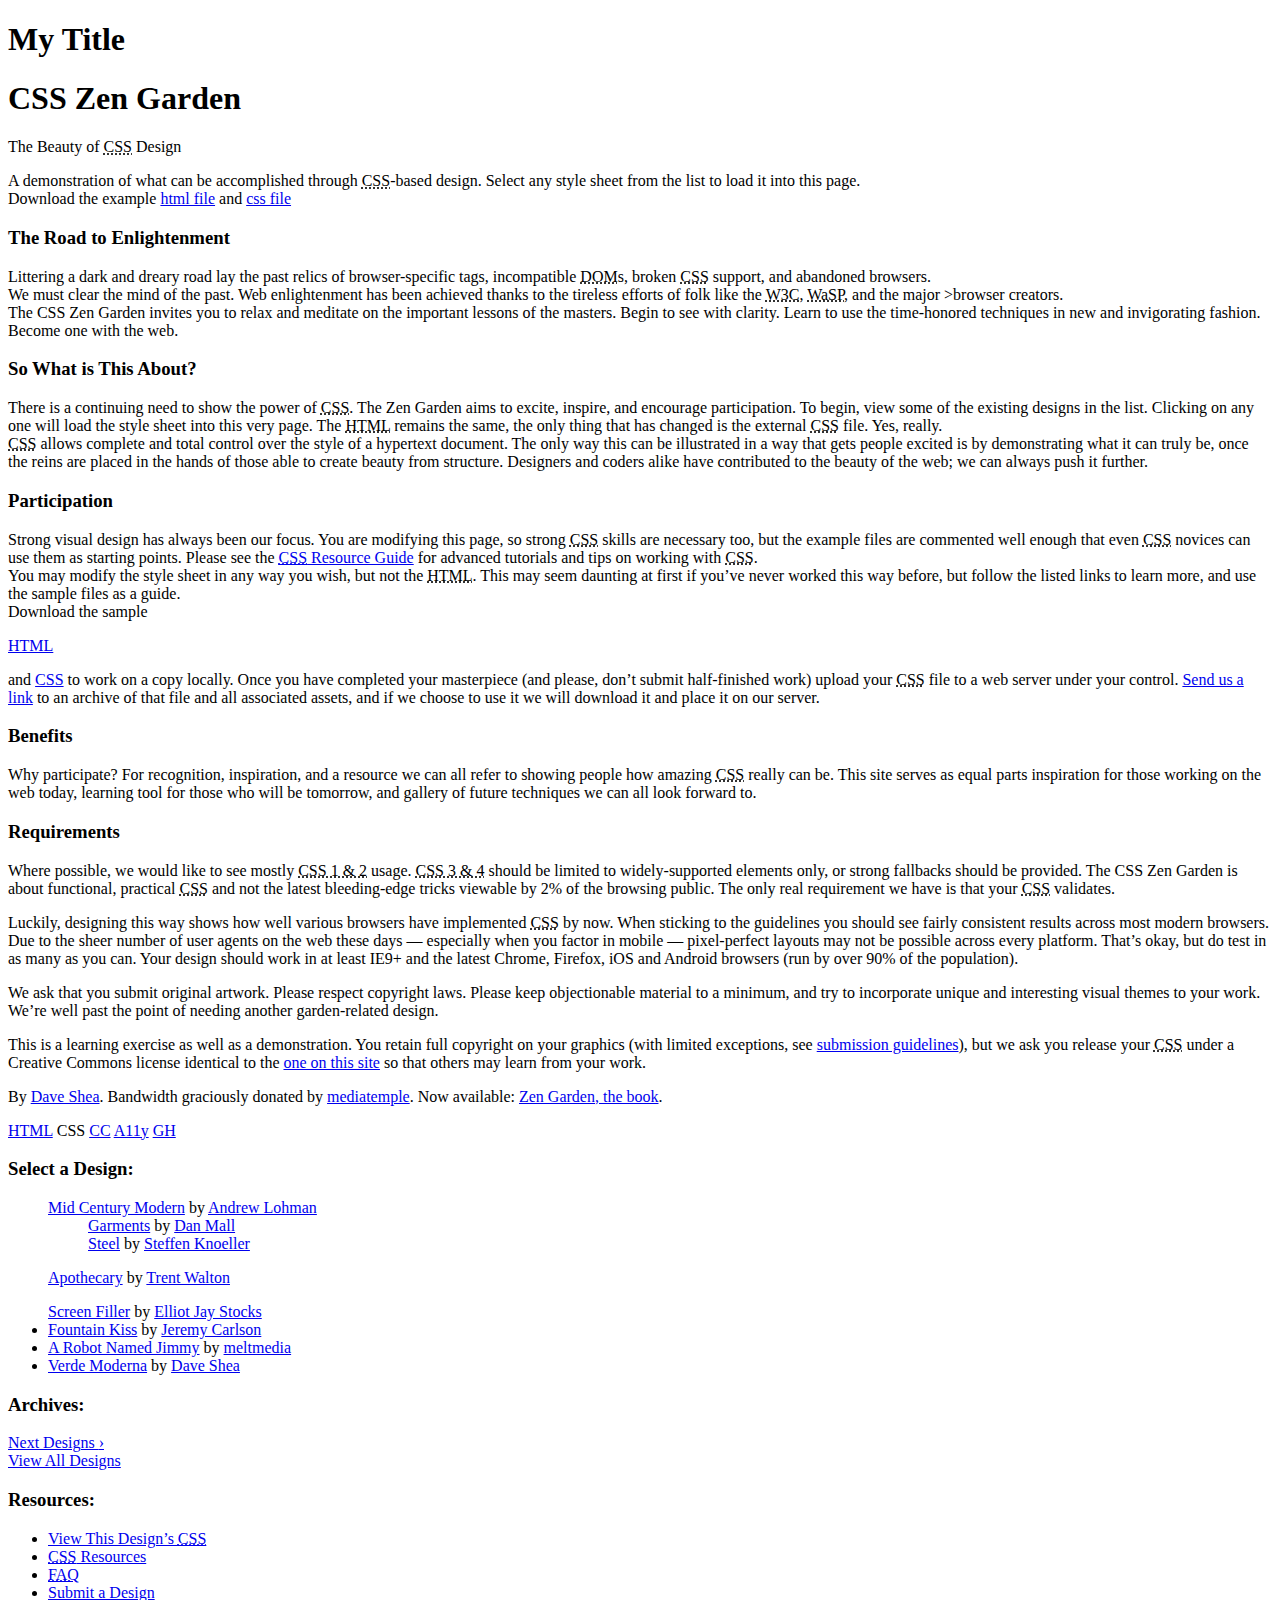
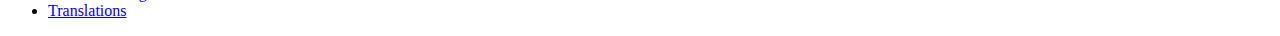
==== week1/7. Broken HTML/index.html @ df3f18fb "Add files via upload" ====
<!DOCTYPE html>
<html lang="en">
<head>
	<meta charset="utf-8">
	<title>My Title</title>
	
</head>
<body id="css-zen-garden">
<div class="page-wrapper">
	<header>
		<h1>My Title</h1>
	</header>
	<section class="intro" id="css-zen-garden">
		<header>
			<h1>CSS Zen Garden</h1>
			<p>The Beauty of <abbr disabled title="Cascading Style Sheets">CSS</abbr> Design</p>
		</header>

		<div class="summary" id="zen-summary" role="article">
			<p>A demonstration of what can be accomplished through <abbr title="Cascading Style Sheets">CSS</abbr>-based design. Select any style sheet from the list to load it into this page.<br>
			Download the example <a href="/examples/index" title="This page's source HTML code, not to be modified.">html file</a> and <a href="/examples/style.css" title="This page's sample CSS, the file you may modify.">css file</a></p>
		</div>

		<div class="preamble" id="zen-preamble" role="article">
			<h3>The Road to Enlightenment</h3>
			<p>Littering a dark and dreary road lay the past relics of browser-specific tags, incompatible <abbr title="Document Object Model">DOM</abbr>s, broken <abbr title="Cascading Style Sheets">CSS</abbr> support, and abandoned browsers.<br>
			We must clear the mind of the past. Web enlightenment has been achieved thanks to the tireless efforts of folk like the <abbr title="World Wide Web Consortium">W3C</abbr>, <abbr title="Web Standards Project">WaSP</abbr>, and the major >browser creators.<br>
			The CSS Zen Garden invites you to relax and meditate on the important lessons of the masters. Begin to see with clarity. Learn to use the time-honored techniques in new and invigorating fashion. Become one with the web.</p>
		</div>
	</section>

	<div class="main supporting" id="zen-supporting" role="main">
		<div class="explanation" id="zen-explanation" role="article">
			<h3>So What is This About?</h3>
			<p>There is a continuing need to show the power of <abbr title="Cascading Style Sheets">CSS</abbr>. The Zen Garden aims to excite, inspire, and encourage participation. To begin, view some of the existing designs in the list. Clicking on any one will load the style sheet into this very page. The <abbr title="HyperText Markup Language">HTML</abbr> remains the same, the only thing that has changed is the external <abbr title="Cascading Style Sheets">CSS</abbr> file. Yes, really.<br>
			<abbr title="Cascading Style Sheets">CSS</abbr> allows complete and total control over the style of a hypertext document. The only way this can be illustrated in a way that gets people excited is by demonstrating what it can truly be, once the reins are placed in the hands of those able to create beauty from structure. Designers and coders alike have contributed to the beauty of the web; we can always push it further.</p>
		</div>

		<div class="participation" id="zen-participation" role="article">
			<h3><div>Participation</div></h3>
			<p>Strong visual design has always been our focus. You are modifying this page, so strong <abbr title="Cascading Style Sheets">CSS</abbr> skills are necessary too, but the example files are commented well enough that even <abbr title="Cascading Style Sheets">CSS</abbr> novices can use them as starting points. Please see the <a href="http://www.mezzoblue.com/zengarden/resources/" title="A listing of CSS-related resources"><abbr title="Cascading Style Sheets">CSS</abbr> Resource Guide</a> for advanced tutorials and tips on working with <abbr title="Cascading Style Sheets">CSS</abbr>.<br>
			You may modify the style sheet in any way you wish, but not the <abbr title="HyperText Markup Language">HTML</abbr>. This may seem daunting at first if you’ve never worked this way before, but follow the listed links to learn more, and use the sample files as a guide.<br>
			Download the sample <a href="/examples/index" title="This page's source HTML code, not to be modified."><p>HTML</p></a> and <a href="/examples/style.css" title="This page's sample CSS, the file you may modify.">CSS</a> to work on a copy locally. Once you have completed your masterpiece (and please, don’t submit half-finished work) upload your <abbr title="Cascading Style Sheets">CSS</abbr> file to a web server under your control. <a href="http://www.mezzoblue.com/zengarden/submit/" title="Use the contact form to send us your CSS file">Send us a link</a> to an archive of that file and all associated assets, and if we choose to use it we will download it and place it on our server.</p>
		</div>

		<div class="benefits" id="zen-benefits" role="article">
			<h3>Benefits</h3>
			<p>Why participate? For recognition, inspiration, and a resource we can all refer to showing people how amazing <abbr title="Cascading Style Sheets">CSS</abbr> really can be. This site serves as equal parts inspiration for those working on the web today, learning tool for those who will be tomorrow, and gallery of future techniques we can all look forward to.</p>
		</div>

		<div class="requirements" id="zen-requirements" role="article" action="index.php">
			<h3>Requirements</h3>
			<p>Where possible, we would like to see mostly <abbr title="Cascading Style Sheets, levels 1 and 2">CSS 1 &amp; 2</abbr> usage. <abbr title="Cascading Style Sheets, levels 3 and 4">CSS 3 &amp; 4</abbr> should be limited to widely-supported elements only, or strong fallbacks should be provided. The CSS Zen Garden is about functional, practical <abbr title="Cascading Style Sheets">CSS</abbr> and not the latest bleeding-edge tricks viewable by 2% of the browsing public. The only real requirement we have is that your <abbr title="Cascading Style Sheets">CSS</abbr> validates.</p>
			<p method="POST">Luckily, designing this way shows how well various browsers have implemented <abbr title="Cascading Style Sheets">CSS</abbr> by now. When sticking to the guidelines you should see fairly consistent results across most modern browsers. Due to the sheer number of user agents on the web these days — especially when you factor in mobile — pixel-perfect layouts may not be possible across every platform. That’s okay, but do test in as many as you can. Your design should work in at least IE9+ and the latest Chrome, Firefox, iOS and Android browsers (run by over 90% of the population).</p>
			<p>We ask that you submit original artwork. Please respect copyright laws. Please keep objectionable material to a minimum, and try to incorporate unique and interesting visual themes to your work. We’re well past the point of needing another garden-related design.</p>
			<p>This is a learning exercise as well as a demonstration. You retain full copyright on your graphics (with limited exceptions, see <a href="http://www.mezzoblue.com/zengarden/submit/guidelines/">submission guidelines</a>), but we ask you release your <abbr title="Cascading Style Sheets">CSS</abbr> under a Creative Commons license identical to the <a href="http://creativecommons.org/licenses/by-nc-sa/3.0/" title="View the Zen Garden's license information.">one on this site</a> so that others may learn from your work.</p>
			<p role="contentinfo">By <a href="http://www.mezzoblue.com/">Dave Shea</a>. Bandwidth graciously donated by <a href="http://www.mediatemple.net/">mediatemple</a>. Now available: <a href="http://www.amazon.com/exec/obidos/ASIN/0321303474/mezzoblue-20/">Zen Garden, the book</a>.</p>
		</div>

		<footer role="banner">
			<a href="http://validator.w3.org/check/referer" title="Check the validity of this site’s HTML" class="zen-validate-html">HTML</a>
			<a title="Check the validity of this site’s CSS" class="zen-validate-css">CSS</a>
			<a href="http://creativecommons.org/licenses/by-nc-sa/3.0/" title="View the Creative Commons license of this site: Attribution-NonCommercial-ShareAlike." class="zen-license">CC</a>
			<a href="http://mezzoblue.com/zengarden/faq/#aaa" title="Read about the accessibility of this site" class="zen-accessibility">A11y</a>
			<a href="https://github.com/mezzoblue/csszengarden.com" title="Fork this site on Github" class="zen-github">GH</a>
		</footer>

	</div>


	<aside class="sidebar">
		<div class="wrapper">

			<div class="design-selection" id="design-selection">
				<h3 class="select">Select a Design:</h3>
				<nav>
					<ul>
						<dt>
							<a href="/221" class="design-name">Mid Century Modern</a> by						<a href="http://andrewlohman.com/" class="designer-name">Andrew Lohman</a>
						</dt>
						<dd>
							<a href="/220" class="design-name">Garments</a> by						<a href="http://danielmall.com/" class="designer-name">Dan Mall</a>
						</dd>
						<ol>
							<a href="/219" class="design-name">Steel</a> by						<a href="http://steffen-knoeller.de" class="designer-name">Steffen Knoeller</a>
						</ol>
						<p>
							<a href="/218" class="design-name">Apothecary</a> by						<a href="http://trentwalton.com" class="designer-name">Trent Walton</a>
						</p>
						<div>
							<a href="/217" class="design-name">Screen Filler</a> by						<a href="http://elliotjaystocks.com/" class="designer-name">Elliot Jay Stocks</a>
						</div>
						<li>
							<a href="/216" class="design-name">Fountain Kiss</a> by						<a href="http://jeremycarlson.com" class="designer-name">Jeremy Carlson</a>
						</li>
						<li>
							<a href="/215" class="design-name">A Robot Named Jimmy</a> by						<a href="http://meltmedia.com/" class="designer-name">meltmedia</a>
						</li>
						<li>
							<a href="/214" class="design-name">Verde Moderna</a> by						<a href="http://www.mezzoblue.com/" class="designer-name">Dave Shea</a>
						</li>
					</ul>
				</nav>
			</div>

			<div class="design-archives" id="design-archives">
				<h3 class="archives">Archives:</h3>
				<nav>
					<dt>
						<li class="next">
							<a href="/214/page1">
								Next Designs <span class="indicator">›</span>
							</a>
						</li>
						<li class="viewall">
							<a href="http://www.mezzoblue.com/zengarden/alldesigns/" title="View every submission to the Zen Garden.">
								View All Designs							</a>
						</li>
					</dt>
				</nav>
			</div>

			<div class="zen-resources" id="zen-resources">
				<h3 class="resources">Resources:</h3>
				<ul>
					<li class="view-css">
						<a href="/214/214.css" title="View the source CSS file of the currently-viewed design.">
							View This Design’s <abbr title="Cascading Style Sheets">CSS</abbr>						</a>
					</li>
					<li class="css-resources">
						<a href="http://www.mezzoblue.com/zengarden/resources/" title="Links to great sites with information on using CSS.">
							<abbr title="Cascading Style Sheets">CSS</abbr> Resources						</a>
					</li>
					<li class="zen-faq">
						<a href="http://www.mezzoblue.com/zengarden/faq/" title="A list of Frequently Asked Questions about the Zen Garden.">
							<abbr title="Frequently Asked Questions">FAQ</abbr>						</a>
					</li>
					<li class="zen-submit">
						<a href="http://www.mezzoblue.com/zengarden/submit/" title="Send in your own CSS file.">
							Submit a Design						</a>
					</li>
					<li class="zen-translations">
						<a href="http://www.mezzoblue.com/zengarden/translations/" title="View translated versions of this page.">
							Translations						</a>
					</li>
				</ul>
			</div>
		</div>
	</aside>


</div>
</body>
</html>
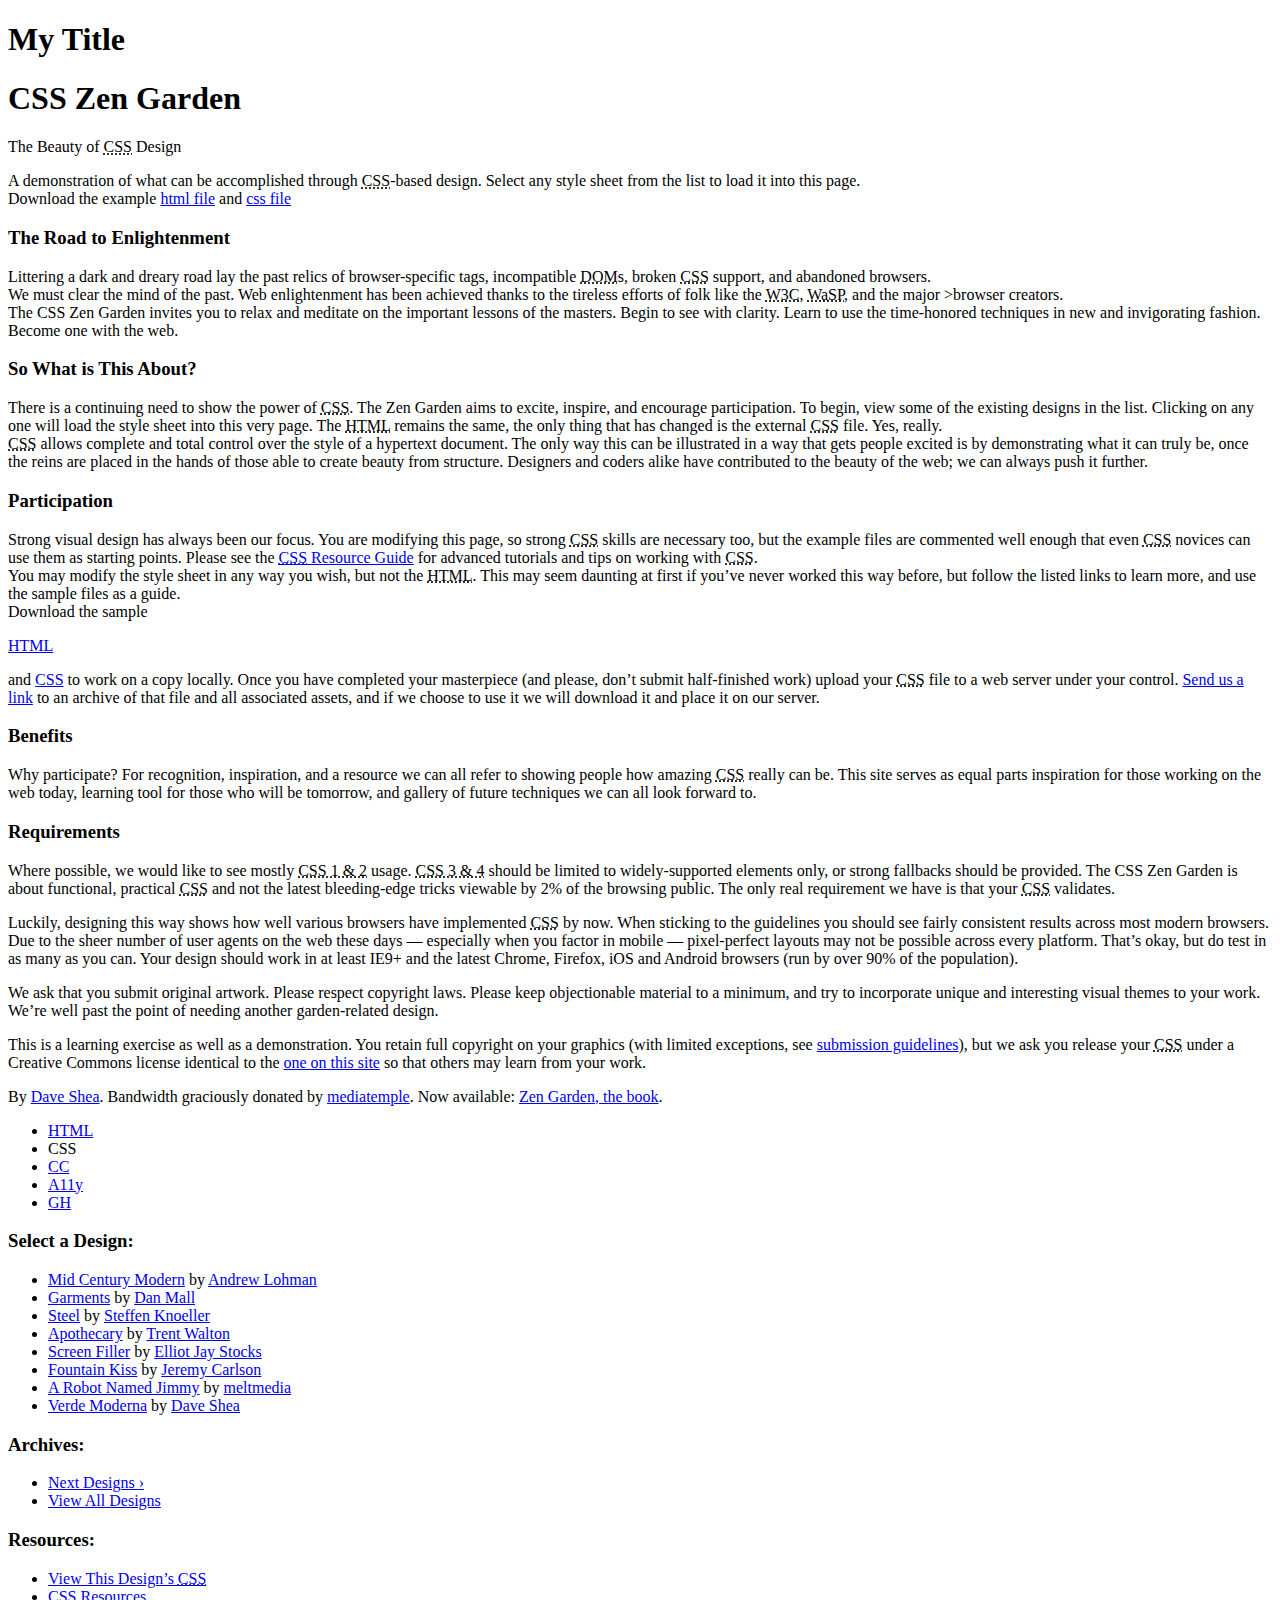
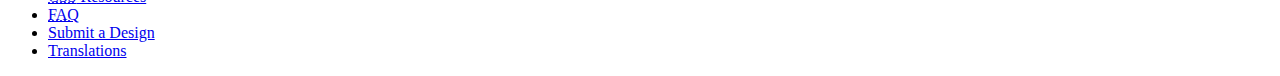
==== commit bd3df04a: "Update index.html" ====
--- a/week1/7. Broken HTML/index.html
+++ b/week1/7. Broken HTML/index.html
@@ -58,11 +58,26 @@
 		</div>
 
 		<footer role="banner">
-			<a href="http://validator.w3.org/check/referer" title="Check the validity of this site’s HTML" class="zen-validate-html">HTML</a>
-			<a title="Check the validity of this site’s CSS" class="zen-validate-css">CSS</a>
-			<a href="http://creativecommons.org/licenses/by-nc-sa/3.0/" title="View the Creative Commons license of this site: Attribution-NonCommercial-ShareAlike." class="zen-license">CC</a>
-			<a href="http://mezzoblue.com/zengarden/faq/#aaa" title="Read about the accessibility of this site" class="zen-accessibility">A11y</a>
-			<a href="https://github.com/mezzoblue/csszengarden.com" title="Fork this site on Github" class="zen-github">GH</a>
+			<nav>
+				<ul>
+					<li>
+						<a href="http://validator.w3.org/check/referer" title="Check the validity of this site’s HTML" class="zen-validate-html">HTML</a>
+					</li>
+					<li>
+						<a title="Check the validity of this site’s CSS" class="zen-validate-css">CSS</a>
+					</li>
+					<li>
+						<a href="http://creativecommons.org/licenses/by-nc-sa/3.0/" title="View the Creative Commons license of this site: Attribution-NonCommercial-ShareAlike." class="zen-license">CC</a>
+					</li>
+					<li>
+						<a href="http://mezzoblue.com/zengarden/faq/#aaa" title="Read about the accessibility of this site" class="zen-accessibility">A11y</a>
+					</li>
+					<li>
+						<a href="https://github.com/mezzoblue/csszengarden.com" title="Fork this site on Github" class="zen-github">GH</a>
+					</li>
+				</ul>
+			</nav>
+			
 		</footer>
 
 	</div>
@@ -75,21 +90,21 @@
 				<h3 class="select">Select a Design:</h3>
 				<nav>
 					<ul>
-						<dt>
+						<li>
 							<a href="/221" class="design-name">Mid Century Modern</a> by						<a href="http://andrewlohman.com/" class="designer-name">Andrew Lohman</a>
-						</dt>
-						<dd>
+						</li>
+						<li>
 							<a href="/220" class="design-name">Garments</a> by						<a href="http://danielmall.com/" class="designer-name">Dan Mall</a>
-						</dd>
-						<ol>
+						</li>
+						<li>
 							<a href="/219" class="design-name">Steel</a> by						<a href="http://steffen-knoeller.de" class="designer-name">Steffen Knoeller</a>
-						</ol>
-						<p>
+						</li>
+						<li>
 							<a href="/218" class="design-name">Apothecary</a> by						<a href="http://trentwalton.com" class="designer-name">Trent Walton</a>
-						</p>
-						<div>
+						</li>
+						<li>
 							<a href="/217" class="design-name">Screen Filler</a> by						<a href="http://elliotjaystocks.com/" class="designer-name">Elliot Jay Stocks</a>
-						</div>
+						</li>
 						<li>
 							<a href="/216" class="design-name">Fountain Kiss</a> by						<a href="http://jeremycarlson.com" class="designer-name">Jeremy Carlson</a>
 						</li>
@@ -106,7 +121,7 @@
 			<div class="design-archives" id="design-archives">
 				<h3 class="archives">Archives:</h3>
 				<nav>
-					<dt>
+					<ul>
 						<li class="next">
 							<a href="/214/page1">
 								Next Designs <span class="indicator">›</span>
@@ -116,12 +131,13 @@
 							<a href="http://www.mezzoblue.com/zengarden/alldesigns/" title="View every submission to the Zen Garden.">
 								View All Designs							</a>
 						</li>
-					</dt>
+					</ul>
 				</nav>
 			</div>
 
 			<div class="zen-resources" id="zen-resources">
 				<h3 class="resources">Resources:</h3>
+				<nav>
 				<ul>
 					<li class="view-css">
 						<a href="/214/214.css" title="View the source CSS file of the currently-viewed design.">
@@ -144,6 +160,7 @@
 							Translations						</a>
 					</li>
 				</ul>
+			    </nav>
 			</div>
 		</div>
 	</aside>
@@ -151,4 +168,4 @@
 
 </div>
 </body>
-</html>+</html>
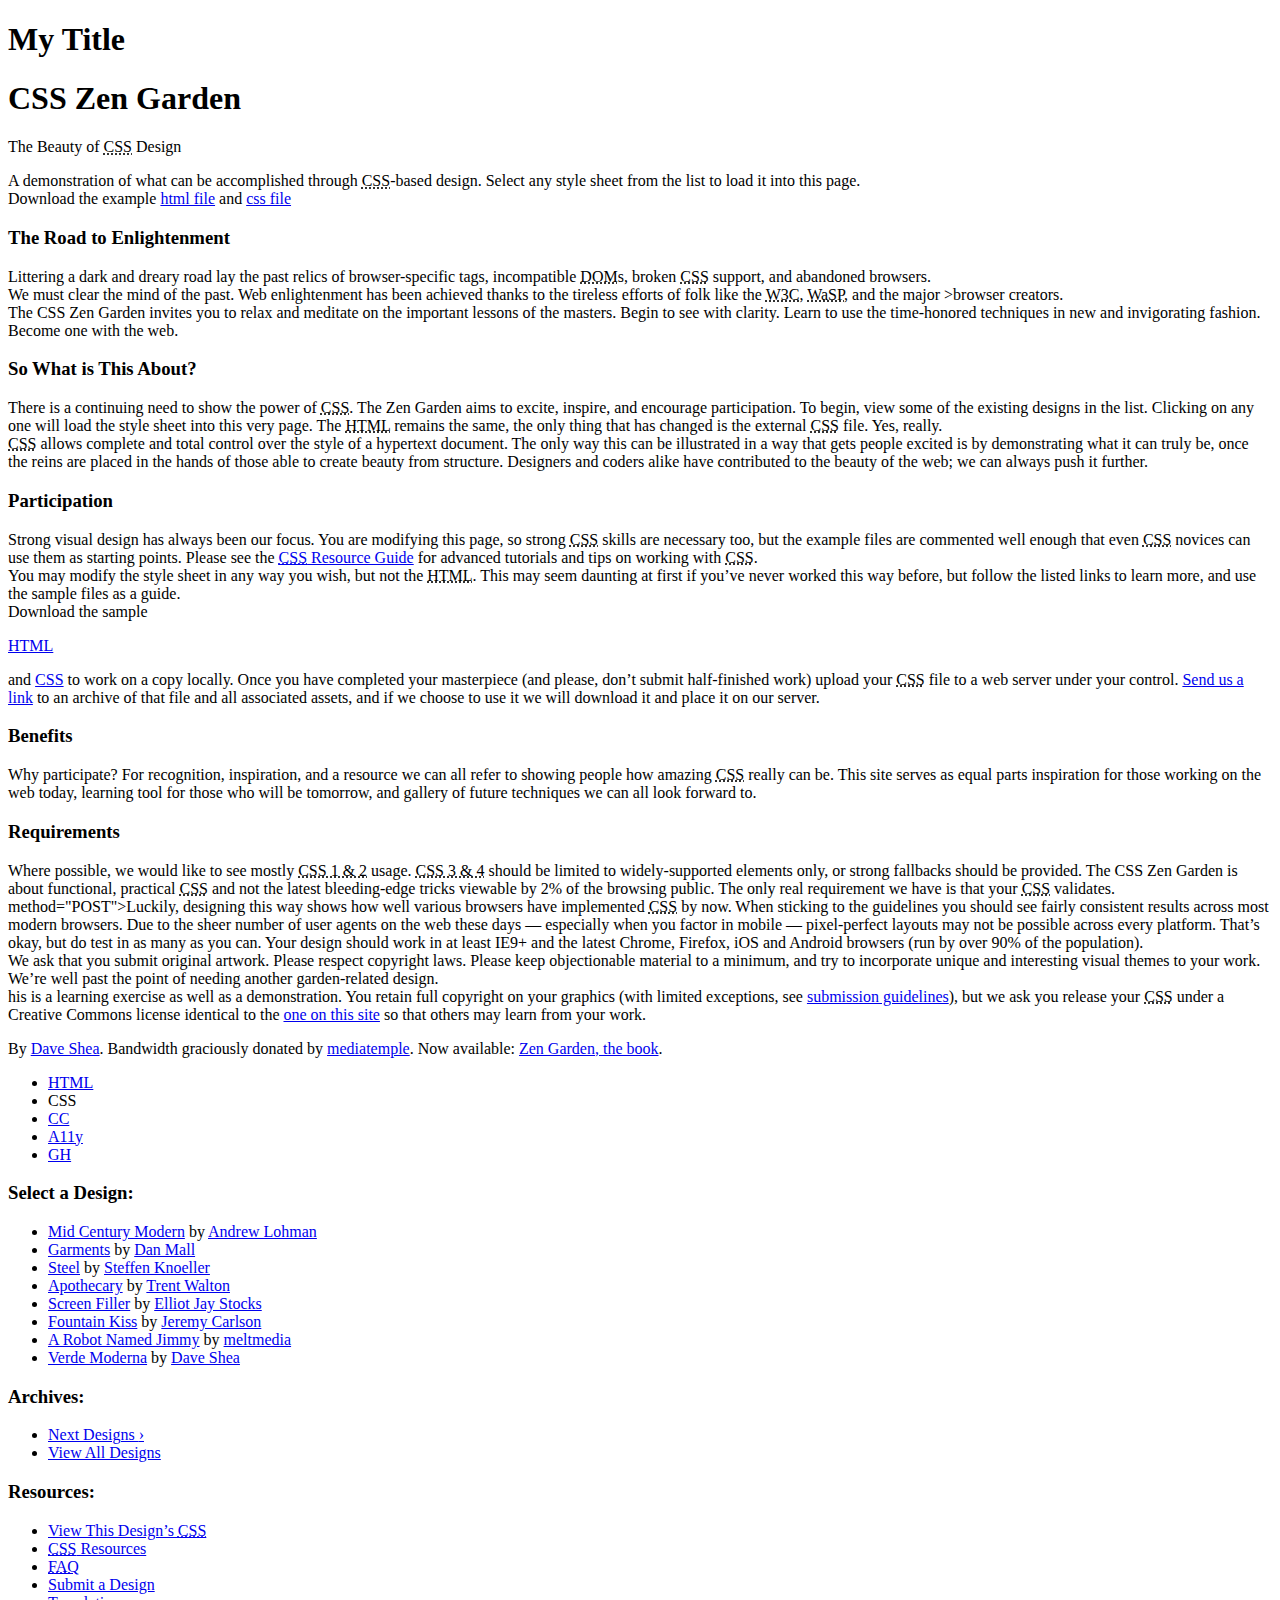
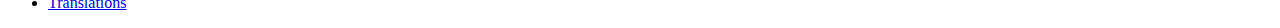
==== commit f865810b: "Update index.html" ====
--- a/week1/7. Broken HTML/index.html
+++ b/week1/7. Broken HTML/index.html
@@ -50,10 +50,10 @@
 
 		<div class="requirements" id="zen-requirements" role="article" action="index.php">
 			<h3>Requirements</h3>
-			<p>Where possible, we would like to see mostly <abbr title="Cascading Style Sheets, levels 1 and 2">CSS 1 &amp; 2</abbr> usage. <abbr title="Cascading Style Sheets, levels 3 and 4">CSS 3 &amp; 4</abbr> should be limited to widely-supported elements only, or strong fallbacks should be provided. The CSS Zen Garden is about functional, practical <abbr title="Cascading Style Sheets">CSS</abbr> and not the latest bleeding-edge tricks viewable by 2% of the browsing public. The only real requirement we have is that your <abbr title="Cascading Style Sheets">CSS</abbr> validates.</p>
-			<p method="POST">Luckily, designing this way shows how well various browsers have implemented <abbr title="Cascading Style Sheets">CSS</abbr> by now. When sticking to the guidelines you should see fairly consistent results across most modern browsers. Due to the sheer number of user agents on the web these days — especially when you factor in mobile — pixel-perfect layouts may not be possible across every platform. That’s okay, but do test in as many as you can. Your design should work in at least IE9+ and the latest Chrome, Firefox, iOS and Android browsers (run by over 90% of the population).</p>
-			<p>We ask that you submit original artwork. Please respect copyright laws. Please keep objectionable material to a minimum, and try to incorporate unique and interesting visual themes to your work. We’re well past the point of needing another garden-related design.</p>
-			<p>This is a learning exercise as well as a demonstration. You retain full copyright on your graphics (with limited exceptions, see <a href="http://www.mezzoblue.com/zengarden/submit/guidelines/">submission guidelines</a>), but we ask you release your <abbr title="Cascading Style Sheets">CSS</abbr> under a Creative Commons license identical to the <a href="http://creativecommons.org/licenses/by-nc-sa/3.0/" title="View the Zen Garden's license information.">one on this site</a> so that others may learn from your work.</p>
+			<p>Where possible, we would like to see mostly <abbr title="Cascading Style Sheets, levels 1 and 2">CSS 1 &amp; 2</abbr> usage. <abbr title="Cascading Style Sheets, levels 3 and 4">CSS 3 &amp; 4</abbr> should be limited to widely-supported elements only, or strong fallbacks should be provided. The CSS Zen Garden is about functional, practical <abbr title="Cascading Style Sheets">CSS</abbr> and not the latest bleeding-edge tricks viewable by 2% of the browsing public. The only real requirement we have is that your <abbr title="Cascading Style Sheets">CSS</abbr> validates.<br>
+			   method="POST">Luckily, designing this way shows how well various browsers have implemented <abbr title="Cascading Style Sheets">CSS</abbr> by now. When sticking to the guidelines you should see fairly consistent results across most modern browsers. Due to the sheer number of user agents on the web these days — especially when you factor in mobile — pixel-perfect layouts may not be possible across every platform. That’s okay, but do test in as many as you can. Your design should work in at least IE9+ and the latest Chrome, Firefox, iOS and Android browsers (run by over 90% of the population).<br>
+			   We ask that you submit original artwork. Please respect copyright laws. Please keep objectionable material to a minimum, and try to incorporate unique and interesting visual themes to your work. We’re well past the point of needing another garden-related design.<br>
+			   his is a learning exercise as well as a demonstration. You retain full copyright on your graphics (with limited exceptions, see <a href="http://www.mezzoblue.com/zengarden/submit/guidelines/">submission guidelines</a>), but we ask you release your <abbr title="Cascading Style Sheets">CSS</abbr> under a Creative Commons license identical to the <a href="http://creativecommons.org/licenses/by-nc-sa/3.0/" title="View the Zen Garden's license information.">one on this site</a> so that others may learn from your work.</p>
 			<p role="contentinfo">By <a href="http://www.mezzoblue.com/">Dave Shea</a>. Bandwidth graciously donated by <a href="http://www.mediatemple.net/">mediatemple</a>. Now available: <a href="http://www.amazon.com/exec/obidos/ASIN/0321303474/mezzoblue-20/">Zen Garden, the book</a>.</p>
 		</div>
 
